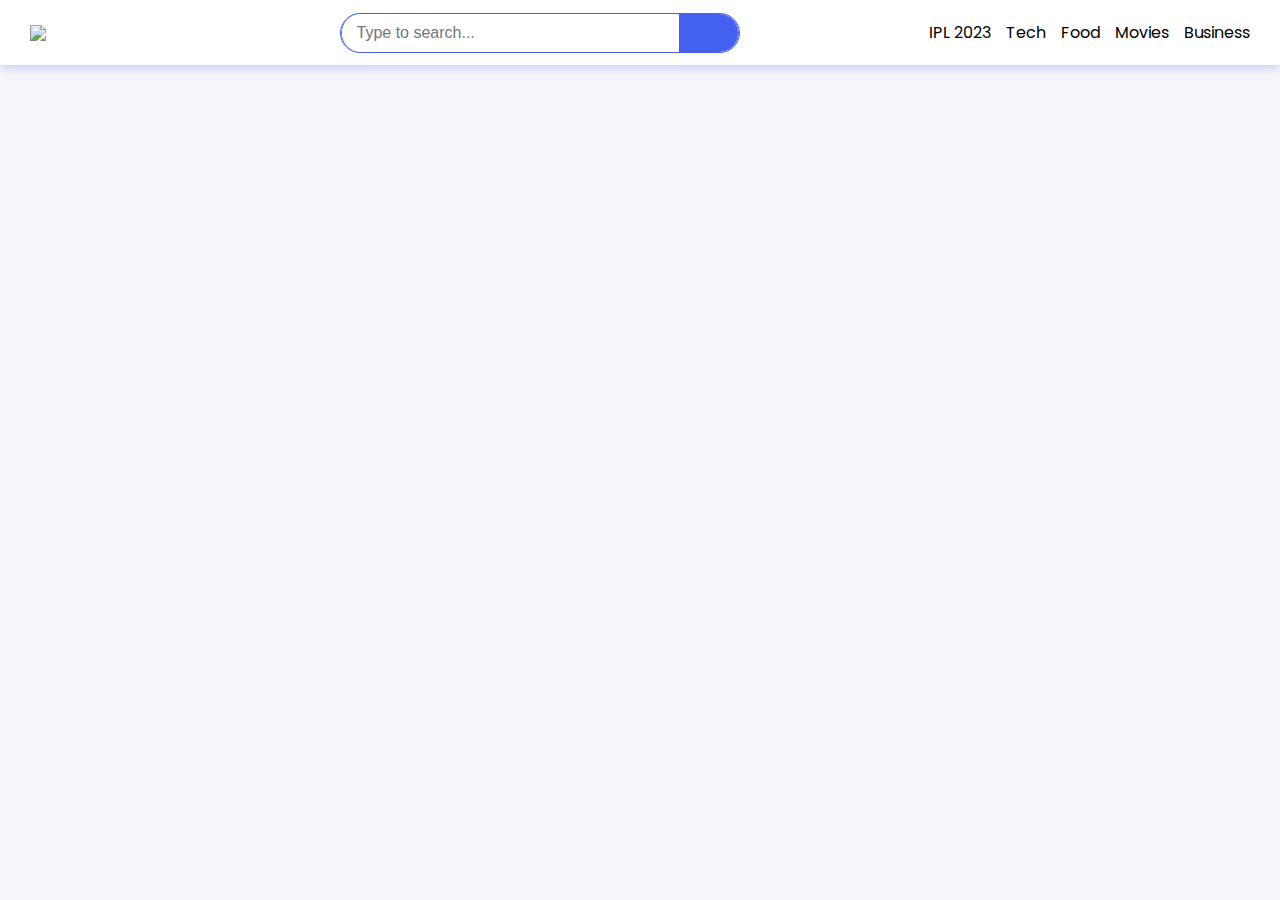
==== index.html @ cff2a9e9 "project2" ====
<!DOCTYPE html>
<html lang="en">
  <head>
    <meta charset="UTF-8" />
    <meta http-equiv="X-UA-Compatible" content="IE=edge" />
    <meta name="viewport" content="width=device-width, initial-scale=1.0" />
    <title>Newsweb</title>

    <!--font awesome-->
    <link
      rel="stylesheet"
      href="https://cdnjs.cloudflare.com/ajax/libs/font-awesome/6.4.0/css/all.min.css"
      integrity="sha512-iecdLmaskl7CVkqkXNQ/ZH/XLlvWZOJyj7Yy7tcenmpD1ypASozpmT/E0iPtmFIB46ZmdtAc9eNBvH0H/ZpiBw=="
      crossorigin="anonymous"
      referrerpolicy="no-referrer"
    />

    <!--Google font-->
    <link rel="preconnect" href="https://fonts.googleapis.com" />
    <link rel="preconnect" href="https://fonts.gstatic.com" crossorigin />
    <link
      href="https://fonts.googleapis.com/css2?family=Poppins:wght@200;300;400;500;600&display=swap"
      rel="stylesheet"
    />

    <!---css style-->
    <link rel="stylesheet" href="index.css" />
  </head>
  <body>
    <header>
      <img src="./logo.png" width="120px" />

      <div class="inputSearch desktop">
        <form id="searchForm">
          <input type="text" placeholder="Type to search..." id="searchInput" />
          <span> <i class="fa-solid fa-search"></i></span>
        </form>
      </div>
      <nav class="desktop">
        <ul>
          <li onclick="Search('ipl2023')">IPL 2023</li>
          <li onclick="Search('tech')">Tech</li>
          <li onclick="Search('food')">Food</li>
          <li onclick="Search('movies')">Movies</li>
          <li onclick="Search('business')">Business</li>
        </ul>
      </nav>

      <div class="menuBtn">
        <i class="fa-solid fa-bars"></i>
      </div>

      <!------>
      <div class="mobile hidden">
        <nav>
          <ul>
            <li onclick="Search('ipl2023')">IPL 2023</li>
            <li onclick="Search('tech')">Tech</li>
            <li onclick="Search('food')">Food</li>
            <li onclick="Search('movies')">Movies</li>
            <li onclick="Search('business')">Business</li>
          </ul>
        </nav>
        <div class="inputSearch">
        <form id="searchFormMobile" id="searchInputMobile">
          <input type="text" placeholder="Type to search..." />
          <span> <i class="fa-solid fa-search"></i></span>
        </div>
        </form>
      </div>
    </header>

    <!-- main  -->

    <main></main>

    <script src="index.js"></script>
  </body>
</html>
---- index.css ----
*{
  box-sizing: border-box;
}
body{
  font-family: 'Poppins', sans-serif;
  font-size: 16px;
  margin:0;
  background: #f5f6f9;
}
header{
  background-color: #ffffff;
  height: 65px;
  display: flex;
  align-items: center;
  padding: 5px 10px;
  justify-content: space-between;
  box-shadow: 0px 3px 10px 0 rgba(80,119,242,0.3);
}
/* nav,.inputSearch{
  display: none;
} */
nav ul{
  display: flex;
  list-style: none;
  gap: 15px;
  padding: 0;
}
nav ul li{
  cursor: pointer;
}
nav ul li:hover{
  color:#4361ee;
}

.inputSearch,
form{
  display: flex;
  align-items: center;
  height: 40px;
  width: 400px;
  border-radius: 35px;
  overflow: hidden;
  border: 1.5px solid #4361ee;
}
.inputSearch  input{
  width: 100%;
  height: 100%;
  padding: 0px 15px;
  border:none;
  outline: none;
  font-size: 16px;
}
.inputSearch span{
  width: 70px;
  background-color: #4361ee;
  height: 100%;
  display: flex;
  justify-content: center;
  align-items: center;
  font-size: 18px;
  color:white;
}
.menuBtn{
  font-size: 20px;
  width: 40px;
  height: 40px;
  border-radius: 40px;
  display: flex;
  justify-content: center;
  align-items: center;
  cursor: pointer;
}
.menuBtn:hover{
  background-color: #4361ee;
  color:#ffffff;
}
.desktop{
  display: none;
}
@media all and (min-width:700px) {
  header{
      padding: 5px 30px;
  }
  .desktop{
      display: flex;
  }
  .menuBtn{
      display: none;
  }
}


/***mobile menu ****/
.mobile{
  position: fixed;
  top: 70px;
  width: 100%;
  max-width: 700px;
  background-color:#f5f6f9 ;
  height: 100vh;
  padding: 20px;
  box-shadow: none;
  z-index: 2;
  margin-left: -10px;
}
.mobile nav,
.mobile nav ul{
  flex-direction: column;
}

.mobile .inputSearch,
.mobile form{
  height: 35px;
}

.hidden{
  display: none;
}

@media all and (min-width:700px) {
.mobile{
  display: none;
}   
}



/***css card***/
main{
  display: flex;
  flex-direction: column;
  gap: 25px;
  padding: 10px;
  margin: auto;
}
.card{
  display: flex;
  flex-direction: column;
  max-width: 400px;
  box-shadow: 7px 7px 25px 1px rgba(0,0,0,0.06);
  border-radius: 5px;
  overflow: hidden;
  padding-bottom: 10px;
  background: #ffffff;
}
.card img{
  min-height: 210px;
  max-height: 210px;
  background-color: #f4f4f4;
}
.card h4,
.card div{
  padding: 5px 10px;
  margin: 0px;
}
.publishbyDate{
  display: flex;
  align-items: center;
  color:#a5a1a1;
}
.publishbyDate p{
  margin:0px;
  font-size: 14px;
}
.publishbyDate span{
  padding: 0px 10px;
}
.desc{
  overflow: hidden;
  display: -webkit-box;
  -webkit-line-clamp: 5;
  -webkit-box-orient: vertical;
  margin:0;
  
}
.card a{
  color:inherit;
  text-decoration: none;
}
@media all and (min-width:700px) {
  main{
      padding: 20px;
      flex-direction: row;
      flex-wrap: wrap;
      justify-content: center;
  }
  .card h4,
.card div{
  padding: 5px 15px;
}
}
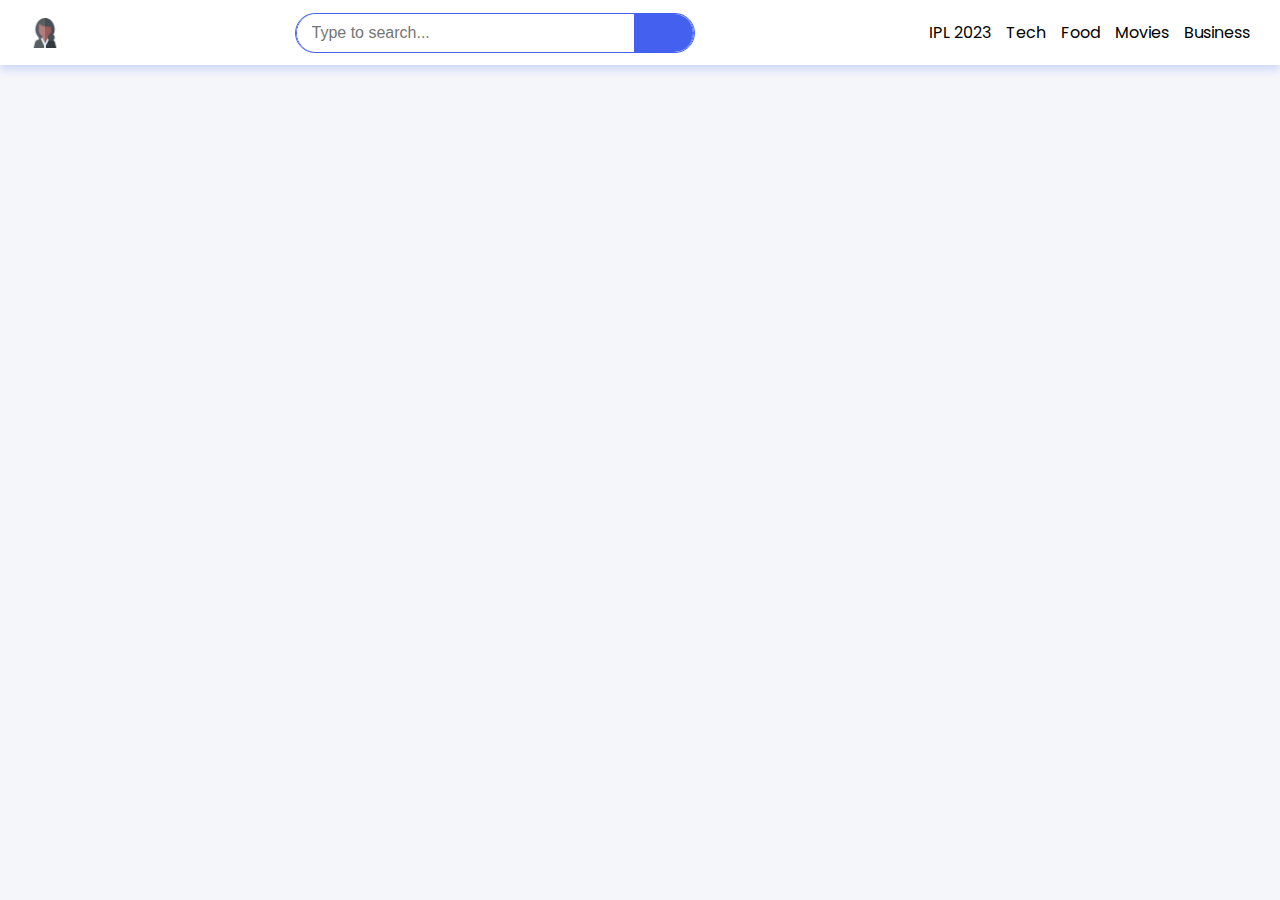
==== commit ea7af1d9: "proj1" ====
--- a/index.html
+++ b/index.html
@@ -29,7 +29,7 @@
   </head>
   <body>
     <header>
-      <img src="./logo.png" width="120px" />
+      <img src="AI--1.png" width="30px" />
 
       <div class="inputSearch desktop">
         <form id="searchForm">
--- a/index.css
+++ b/index.css
@@ -19,6 +19,8 @@
 /* nav,.inputSearch{
   display: none;
 } */
+
+
 nav ul{
   display: flex;
   list-style: none;
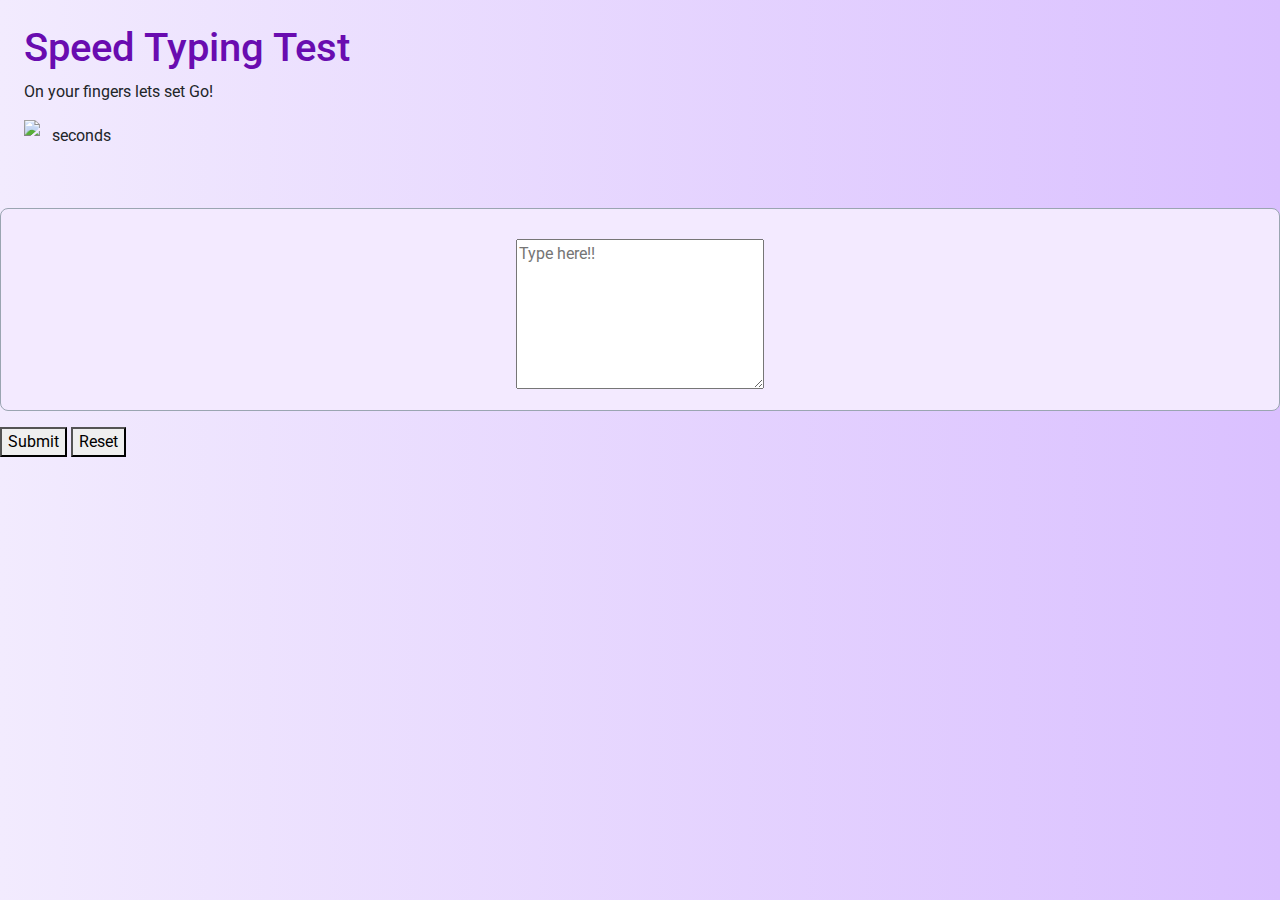
==== commit 1e735193: "project" ====
--- a/index.html
+++ b/index.html
@@ -1,80 +1,52 @@
+<!DOCTYPE html>
+<html>
 
-<!DOCTYPE html>
-<html lang="en">
-  <head>
-    <meta charset="UTF-8" />
-    <meta http-equiv="X-UA-Compatible" content="IE=edge" />
-    <meta name="viewport" content="width=device-width, initial-scale=1.0" />
-    <title>Newsweb</title>
+<head>
+    <link rel="stylesheet" href="https://stackpath.bootstrapcdn.com/bootstrap/4.5.2/css/bootstrap.min.css" integrity="sha384-JcKb8q3iqJ61gNV9KGb8thSsNjpSL0n8PARn9HuZOnIxN0hoP+VmmDGMN5t9UJ0Z" crossorigin="anonymous" />
+    <script src="https://code.jquery.com/jquery-3.5.1.slim.min.js" integrity="sha384-DfXdz2htPH0lsSSs5nCTpuj/zy4C+OGpamoFVy38MVBnE+IbbVYUew+OrCXaRkfj" crossorigin="anonymous"></script>
+    <script src="https://cdn.jsdelivr.net/npm/popper.js@1.16.1/dist/umd/popper.min.js" integrity="sha384-9/reFTGAW83EW2RDu2S0VKaIzap3H66lZH81PoYlFhbGU+6BZp6G7niu735Sk7lN" crossorigin="anonymous"></script>
+    <script src="https://stackpath.bootstrapcdn.com/bootstrap/4.5.2/js/bootstrap.min.js" integrity="sha384-B4gt1jrGC7Jh4AgTPSdUtOBvfO8shuf57BaghqFfPlYxofvL8/KUEfYiJOMMV+rV" crossorigin="anonymous"></script>
+    <link rel ="stylesheet" href="./index.css">
+</head>
 
-    <!--font awesome-->
-    <link
-      rel="stylesheet"
-      href="https://cdnjs.cloudflare.com/ajax/libs/font-awesome/6.4.0/css/all.min.css"
-      integrity="sha512-iecdLmaskl7CVkqkXNQ/ZH/XLlvWZOJyj7Yy7tcenmpD1ypASozpmT/E0iPtmFIB46ZmdtAc9eNBvH0H/ZpiBw=="
-      crossorigin="anonymous"
-      referrerpolicy="no-referrer"
-    />
+<body>
+    <div class="bg-container">
 
-    <!--Google font-->
-    <link rel="preconnect" href="https://fonts.googleapis.com" />
-    <link rel="preconnect" href="https://fonts.gstatic.com" crossorigin />
-    <link
-      href="https://fonts.googleapis.com/css2?family=Poppins:wght@200;300;400;500;600&display=swap"
-      rel="stylesheet"
-    />
+        <div class="p-4" id="speedTypingTest">
 
-    <!---css style-->
-    <link rel="stylesheet" href="index.css" />
-  </head>
-  <body>
-    <header>
-      <img src="AI--1.png" width="30px" />
+            <h1 class="heading">Speed Typing Test</h1>
+            <p>On your fingers lets set Go!</p>
+            <div class="d-flex flex-row mb-3">
+                <img src="https://assets.ccbp.in/frontend/dynamic-webapps/clock-img.png" class="image" />
+                <p id="timer" class="ml-2 p-1">seconds</p>
 
-      <div class="inputSearch desktop">
-        <form id="searchForm">
-          <input type="text" placeholder="Type to search..." id="searchInput" />
-          <span> <i class="fa-solid fa-search"></i></span>
-        </form>
-      </div>
-      <nav class="desktop">
-        <ul>
-          <li onclick="Search('ipl2023')">IPL 2023</li>
-          <li onclick="Search('tech')">Tech</li>
-          <li onclick="Search('food')">Food</li>
-          <li onclick="Search('movies')">Movies</li>
-          <li onclick="Search('business')">Business</li>
-        </ul>
-      </nav>
+            </div>
 
-      <div class="menuBtn">
-        <i class="fa-solid fa-bars"></i>
-      </div>
 
-      <!------>
-      <div class="mobile hidden">
-        <nav>
-          <ul>
-            <li onclick="Search('ipl2023')">IPL 2023</li>
-            <li onclick="Search('tech')">Tech</li>
-            <li onclick="Search('food')">Food</li>
-            <li onclick="Search('movies')">Movies</li>
-            <li onclick="Search('business')">Business</li>
-          </ul>
-        </nav>
-        <div class="inputSearch">
-        <form id="searchFormMobile" id="searchInputMobile">
-          <input type="text" placeholder="Type to search..." />
-          <span> <i class="fa-solid fa-search"></i></span>
         </div>
-        </form>
-      </div>
-    </header>
+        <div class="d-none" id="spinner">
+            <div class="d-flex justify-content-center">
+                <div class="spinner-border" role="status">
+                    <span class="sr-only">Loading...</span>
+                </div>
+            </div>
+        </div>
+        <div class="bottom-container">
+            <p id="quoteDisplay">
 
-    <!-- main  -->
+            </p>
+            <div class="text-center">
+                <textarea id="quoteInput" rows="6" cols="25" placeholder="Type here!!" class=" "></textarea>
+            </div>
+        </div>
 
-    <main></main>
+        <p id="result"></p>
+        <button id="submitBtn">Submit</button>
+        <button id="resetBtn">Reset</button>
+    </div>
+   <script src="./index.js"></script>
+</body>
 
-    <script src="index.js"></script>
-  </body>
-</html>+</html> 
+
+
--- a/index.css
+++ b/index.css
@@ -1,193 +1,49 @@
-*{
-  box-sizing: border-box;
-}
-body{
-  font-family: 'Poppins', sans-serif;
-  font-size: 16px;
-  margin:0;
-  background: #f5f6f9;
-}
-header{
-  background-color: #ffffff;
-  height: 65px;
-  display: flex;
-  align-items: center;
-  padding: 5px 10px;
-  justify-content: space-between;
-  box-shadow: 0px 3px 10px 0 rgba(80,119,242,0.3);
-}
-/* nav,.inputSearch{
-  display: none;
-} */
+ @import url("https://fonts.googleapis.com/css2?family=Bree+Serif&family=Caveat:wght@400;700&family=Lobster&family=Monoton&family=Open+Sans:ital,wght@0,400;0,700;1,400;1,700&family=Playfair+Display+SC:ital,wght@0,400;0,700;1,700&family=Playfair+Display:ital,wght@0,400;0,700;1,700&family=Roboto:ital,wght@0,400;0,700;1,400;1,700&family=Source+Sans+Pro:ital,wght@0,400;0,700;1,700&family=Work+Sans:ital,wght@0,400;0,700;1,700&display=swap");
+
+.bg-container {
+    background-image: linear-gradient(to right, #f2ebfe, #dac0ff);
+    height: 100vh;
 
 
-nav ul{
-  display: flex;
-  list-style: none;
-  gap: 15px;
-  padding: 0;
-}
-nav ul li{
-  cursor: pointer;
-}
-nav ul li:hover{
-  color:#4361ee;
-}
-
-.inputSearch,
-form{
-  display: flex;
-  align-items: center;
-  height: 40px;
-  width: 400px;
-  border-radius: 35px;
-  overflow: hidden;
-  border: 1.5px solid #4361ee;
-}
-.inputSearch  input{
-  width: 100%;
-  height: 100%;
-  padding: 0px 15px;
-  border:none;
-  outline: none;
-  font-size: 16px;
-}
-.inputSearch span{
-  width: 70px;
-  background-color: #4361ee;
-  height: 100%;
-  display: flex;
-  justify-content: center;
-  align-items: center;
-  font-size: 18px;
-  color:white;
-}
-.menuBtn{
-  font-size: 20px;
-  width: 40px;
-  height: 40px;
-  border-radius: 40px;
-  display: flex;
-  justify-content: center;
-  align-items: center;
-  cursor: pointer;
-}
-.menuBtn:hover{
-  background-color: #4361ee;
-  color:#ffffff;
-}
-.desktop{
-  display: none;
-}
-@media all and (min-width:700px) {
-  header{
-      padding: 5px 30px;
-  }
-  .desktop{
-      display: flex;
-  }
-  .menuBtn{
-      display: none;
-  }
-}
-
-
-/***mobile menu ****/
-.mobile{
-  position: fixed;
-  top: 70px;
-  width: 100%;
-  max-width: 700px;
-  background-color:#f5f6f9 ;
-  height: 100vh;
-  padding: 20px;
-  box-shadow: none;
-  z-index: 2;
-  margin-left: -10px;
-}
-.mobile nav,
-.mobile nav ul{
-  flex-direction: column;
-}
-
-.mobile .inputSearch,
-.mobile form{
-  height: 35px;
-}
-
-.hidden{
-  display: none;
-}
-
-@media all and (min-width:700px) {
-.mobile{
-  display: none;
-}   
 }
 
 
 
-/***css card***/
-main{
-  display: flex;
-  flex-direction: column;
-  gap: 25px;
-  padding: 10px;
-  margin: auto;
+.heading {
+    color: #690cb0;
 }
-.card{
-  display: flex;
-  flex-direction: column;
-  max-width: 400px;
-  box-shadow: 7px 7px 25px 1px rgba(0,0,0,0.06);
-  border-radius: 5px;
-  overflow: hidden;
-  padding-bottom: 10px;
-  background: #ffffff;
+
+.bottom-container {
+    background-color: #f3eaff;
+    border: 1px solid #9aa5b1;
+    padding: 14px;
+    border-radius: 8px;
 }
-.card img{
-  min-height: 210px;
-  max-height: 210px;
-  background-color: #f4f4f4;
+
+.image {
+    height: 40px;
+}@import url("https://fonts.googleapis.com/css2?family=Bree+Serif&family=Caveat:wght@400;700&family=Lobster&family=Monoton&family=Open+Sans:ital,wght@0,400;0,700;1,400;1,700&family=Playfair+Display+SC:ital,wght@0,400;0,700;1,700&family=Playfair+Display:ital,wght@0,400;0,700;1,700&family=Roboto:ital,wght@0,400;0,700;1,400;1,700&family=Source+Sans+Pro:ital,wght@0,400;0,700;1,700&family=Work+Sans:ital,wght@0,400;0,700;1,700&display=swap");
+
+.bg-container {
+    background-image: linear-gradient(to right, #f2ebfe, #dac0ff);
+    height: 100vh;
+
+
 }
-.card h4,
-.card div{
-  padding: 5px 10px;
-  margin: 0px;
+
+
+
+.heading {
+    color: #690cb0;
 }
-.publishbyDate{
-  display: flex;
-  align-items: center;
-  color:#a5a1a1;
+
+.bottom-container {
+    background-color: #f3eaff;
+    border: 1px solid #9aa5b1;
+    padding: 14px;
+    border-radius: 8px;
 }
-.publishbyDate p{
-  margin:0px;
-  font-size: 14px;
-}
-.publishbyDate span{
-  padding: 0px 10px;
-}
-.desc{
-  overflow: hidden;
-  display: -webkit-box;
-  -webkit-line-clamp: 5;
-  -webkit-box-orient: vertical;
-  margin:0;
-  
-}
-.card a{
-  color:inherit;
-  text-decoration: none;
-}
-@media all and (min-width:700px) {
-  main{
-      padding: 20px;
-      flex-direction: row;
-      flex-wrap: wrap;
-      justify-content: center;
-  }
-  .card h4,
-.card div{
-  padding: 5px 15px;
-}
-}+
+.image {
+    height: 40px;
+} 